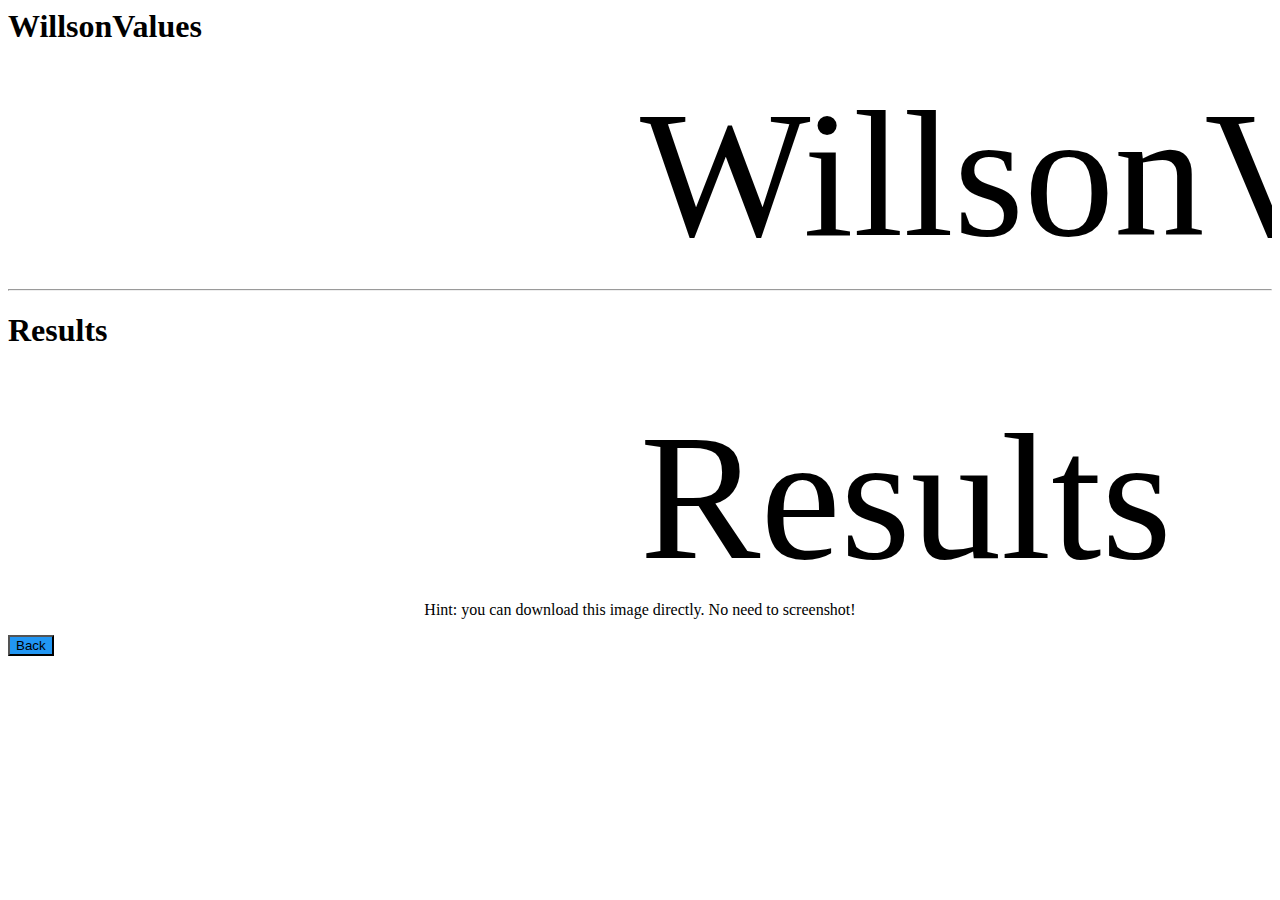
==== results.html @ bc6aa130 "Changes" ====
<head>
    <!-- Global site tag (gtag.js) - Google Analytics -->
    <script async src="https://www.googletagmanager.com/gtag/js?id=UA-99715444-7"></script>
    <script>
        window.dataLayer = window.dataLayer || [];
        function gtag() { dataLayer.push(arguments); }
        gtag('js', new Date());

        gtag('config', 'UA-99715444-7');
    </script>

    <link href="https://fonts.googleapis.com/css?family=Montserrat:300,400,700|Roboto:400,700" rel="stylesheet">
    <link href='style.css' rel='stylesheet' type='text/css'>
    <title>WillsonValues Results</title>
    <link rel="icon" type="x-icon" href="icon.png">
    <link rel="shortcut icon" type="x-icon" href="icon.png">
    <meta charset="utf-8">
	<meta name="viewport" content="width=device-width, initial-scale=1.0">
    </head>
    
    <body>
    <h1 class="title">WillsonValues</h1>
    <svg id="svgHeader" style="width: 100%;" viewBox="0 0 112 19">
        <text x="50%" y="15" class="svgHeader">WillsonValues</text>
    </svg>
    <hr>
    
	<h1 class="title">Results</h1></br>
    <svg id="svgHeader" style="width: 100%;" viewBox="0 0 112 19">
		<text x="50%" y="15" class="svgHeader">Results</text>
	</svg>
    
    <img src="" id="banner"></canvas></br>
    <p style="text-align:center;margin:-2px auto">Hint: you can download this image directly. No need to screenshot!</p></br>
    <button class="button" onclick="location.href='index.html';" style="background-color: #2196f3;">Back</button> <br>
	
    
    <script>
        const urlParams = new URLSearchParams(window.location.search);
        x_axis  = parseFloat(urlParams.get("right"))
        y_axis  = parseFloat(urlParams.get("auth"))
        z_axis  = parseFloat(urlParams.get("prog"))
    
        window.onload = function() {
            var background = new Image();
            background.onload = function() {
                var c = document.createElement("canvas");
                c.width = 1850;
                c.height = 1600;
                var ctx = c.getContext("2d");
                ctx.fillStyle = "#EEEEEE"
                ctx.fillRect(0, 0, 1850, 1600);
                ctx.drawImage(background, 0, 0);
    
                var dot = c.getContext("2d");
                dot.beginPath();
                dot.arc(200 + (1000 * (x_axis+10)/20), 1150 - (1000 * (y_axis + 10)/20), 25, 0, 2 * Math.PI);
                dot.fillStyle = 'red';
                dot.fill();
                dot.stroke();
    
                var line = c.getContext("2d");
                line.beginPath();
                line.moveTo(1500, 1145 - (1000 * (z_axis + 10)/20));
                line.lineTo(1650, 1145 - (1000 * (z_axis + 10)/20));
                line.lineWidth = 10;
                line.strokeStyle = "red";
                line.stroke();
    
                ctx.font="50px Montserrat"
                ctx.textAlign="center"
                ctx.fillStyle="#222222"
                ctx.fillText("Left / Right Axis (x): " + x_axis, 725, 1375)
                ctx.fillText("Auth / Lib Axis (y): " + y_axis, 725, 1450)
                ctx.fillText("Prog / Con Axis (z): " + z_axis, 725, 1525)
                ctx.textAlign="right"
                ctx.font="60px Montserrat"
                ctx.fillText("WillsonValues", 1820, 1560)
    
                document.getElementById("banner").src = c.toDataURL();
            }
            background.src = "./compass.png";
        }
        </script>
    </body>
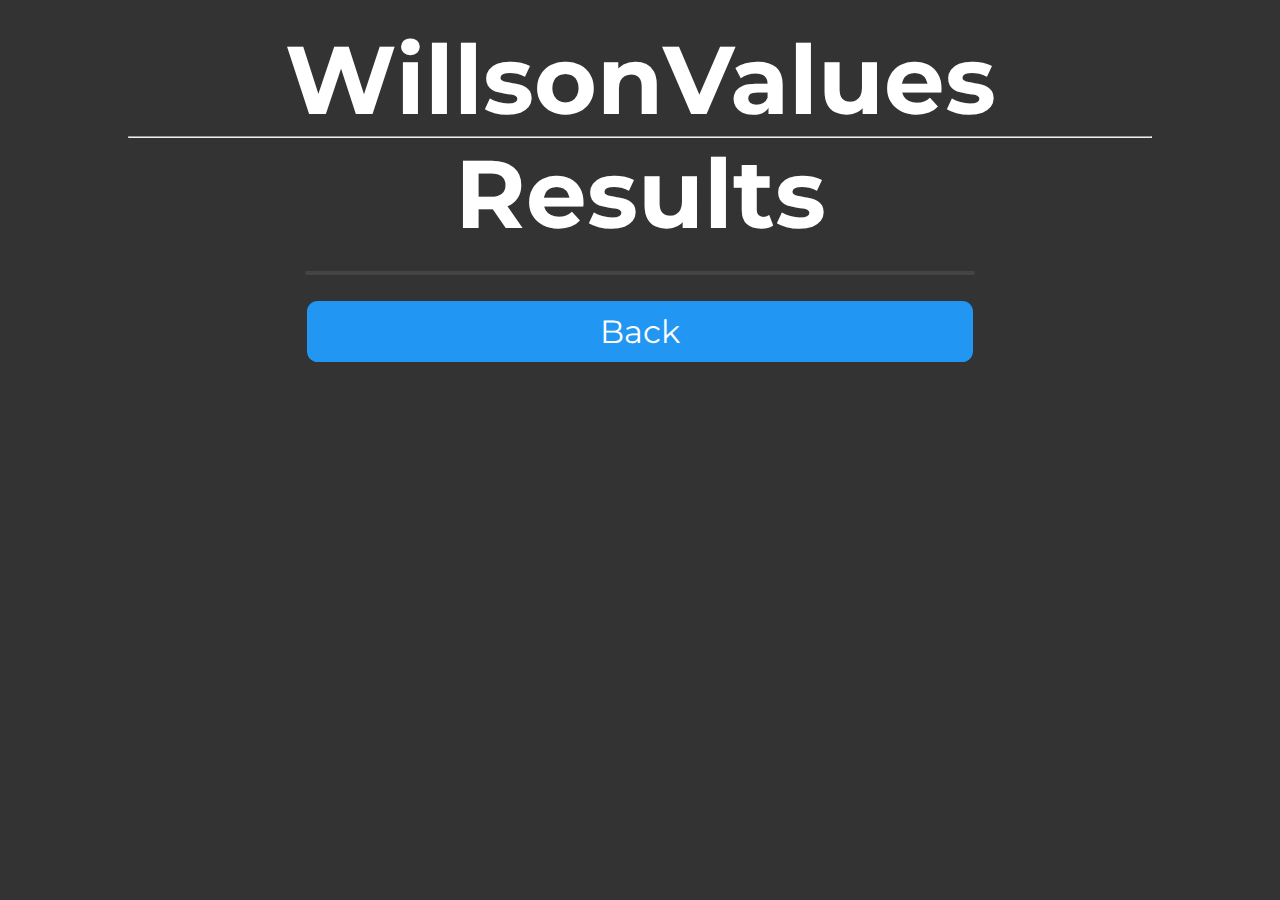
==== commit 41712956: "Slight colour tweaks" ====
--- a/results.html
+++ b/results.html
@@ -31,7 +31,6 @@
 	</svg>
     
     <img src="" id="banner"></canvas></br>
-    <p style="text-align:center;margin:-2px auto">Hint: you can download this image directly. No need to screenshot!</p></br>
     <button class="button" onclick="location.href='index.html';" style="background-color: #2196f3;">Back</button> <br>
 	
     
--- a/style.css
+++ b/style.css
@@ -0,0 +1,265 @@
+html {
+    background-color: #333;
+    padding: 0px;
+}
+body {
+    width: 80%;
+    min-height: calc(100vh - 4em);
+    margin: 0 auto;
+    padding: 2em;
+}
+p {
+    color: white;
+    font-family: 'Roboto', sans-serif;
+    font-size: 16pt;
+    line-height: 1;
+    margin: 4pt;
+}
+a{
+    color: #2222DD;
+}
+a:hover{
+    color: #22DDDD;
+}
+p.value-description {
+    text-indent: -16pt;
+    margin-left: 20pt;
+}
+p.question {
+    margin: 16pt auto;
+    color: #333333;
+    font-family: 'Montserrat', sans-serif;
+    font-weight: normal;
+    width: 70%;
+    min-width: 500pt;
+    min-height: 144pt;
+    background-color: #eeeeee;
+    padding: 16pt;
+    border-radius: 16pt;
+    font-size: 36pt;
+    display: flex;
+    justify-content: center;
+    align-items: center;
+    text-align: center;
+
+}
+h1 {
+    color: white;
+    font-family: 'Montserrat', sans-serif;
+    font-size: 72pt;
+    text-align: center;
+    line-height: 72pt;
+    margin-top: 0pt;
+    margin-bottom: 0pt;
+}
+#svgHeader {
+	display: none;
+}
+h2 {
+    color: white;
+    font-family: 'Montserrat', sans-serif;
+    font-size: 36pt;
+    line-height: 36pt;
+    margin-top: 12pt;
+    margin-bottom: 0pt;
+}
+li {
+    font-size: 16pt;
+    text-indent: 16pt;
+}
+a {
+    font-family: inherit;
+}
+
+.selection {
+    background-color: #4caf50;
+    font-family: 'Montserrat', sans-serif;
+    border: none;
+    border-radius: 8pt;
+    color: white;
+    padding: 8pt;
+    width: 50%;
+    min-width: 500pt;
+    text-align: center;
+    text-decoration: none;
+    display: block;
+    font-size: 24pt;
+    margin: -2px auto;
+    cursor: pointer;
+}
+
+.num_input {
+    background-color: #2196f3;
+    font-family: 'Montserrat', sans-serif;
+    border: none;
+    border-radius: 8pt;
+    color: white;
+    padding: 8pt;
+    width: 50%;
+    min-width: 500pt;
+    text-align: center;
+    text-decoration: none;
+    display: block;
+    font-size: 24pt;
+    margin: -2px auto;
+    cursor: pointer;
+}
+
+hr {
+    background-color: white;
+}
+
+.text_input {
+    background-color: #2196f3;
+    font-family: 'Montserrat', sans-serif;
+    border: none;
+    border-radius: 8pt;
+    color: white;
+    padding: 8pt;
+    width: 50%;
+    min-width: 500pt;
+    text-align: center;
+    text-decoration: none;
+    display: block;
+    font-size: 24pt;
+    margin: -2px auto;
+    cursor: pointer;
+}
+
+img.center {
+    display: block;
+    margin: 1em auto;
+    width: 50%;
+    min-width: 500pt;
+}
+.button {
+    background-color: #2196f3;
+    font-family: 'Montserrat', sans-serif;
+    border: none;
+    border-radius: 8pt;
+    color: white;
+    padding: 8pt;
+    width: 50%;
+    min-width: 500pt;
+    text-align: center;
+    text-decoration: none;
+    display: block;
+    font-size: 24pt;
+    margin: -2px auto;
+    cursor: pointer;
+}
+.green_button {
+    background-color: #4caf50;
+}
+.small_button, .small_button_off {
+    background-color: #333;
+    font-family: 'Montserrat', sans-serif;
+    border: none;
+    border-radius: 8pt;
+    color: white;
+    padding: 8pt;
+    width: 10%;
+    min-width: 100pt;
+    text-align: center;
+    text-decoration: none;
+    display: block;
+    font-size: 18pt;
+    margin: -2px auto;
+    cursor: pointer;
+}
+.small_button_off {
+    background-color: #ddd;
+    color: #888;
+    border: 2px solid #888;
+    cursor: not-allowed;
+    margin: -4px auto;
+}
+.button:disabled {
+    background-color: #ddd;
+    font-family: 'Montserrat', sans-serif;
+    border: 2px solid #888;
+    border-radius: 8pt;
+    color: #888;
+    padding: 8pt;
+    width: 50%;
+    min-width: 500pt;
+    text-align: center;
+    text-decoration: none;
+    display: block;
+    font-size: 24pt;
+    margin: -2px auto;
+    cursor: not-allowed;
+}
+div.text-wrapper {
+    font-family: 'Montserrat', sans-serif;
+    font-size: 36pt;
+    line-height: 36pt;
+    color: #222222;
+    display: inline-block;
+}
+span.weight-300 {
+    font-weight: 300;
+}
+#banner {
+    border-color: #444444;
+    border-style: solid;
+    border-width: 2px;
+    border-radius: 8pt;
+    display: block;
+    margin: 8pt;
+    margin-left: auto;
+    margin-right: auto;
+    max-width: 50%;
+	min-width: 500pt;
+}
+
+@media screen and (orientation:portrait) {
+	body {
+		width: auto !important;
+		border-width: 0px !important;  
+	}
+	
+	.title {
+		display: none;
+	}
+	
+    #svgHeader {
+		display: block !important;
+    }
+
+	.svgHeader {
+		color: #222222;
+		font-family: 'Montserrat', sans-serif;
+		text-align: center;
+		margin-top: 0pt;
+		margin-bottom: 0pt;
+		font-weight: bold;
+        text-anchor: middle;
+	}
+	
+	#banner {
+		min-width: 0px;
+		max-width: 100%;
+		border-width: 1px;
+	}
+	
+	.button, .button:disabled, .text_input, .num_input, .selection {
+		min-width: 0px;
+		max-width: 100%;
+		width: 100%;
+		font-size: 1.5em;
+	}
+	
+	h2 {
+		font-size: 1.5em;
+		line-height: initial
+	}
+
+    p.question {
+        min-height: 224px !important;
+        min-width: 0px;
+		max-width: 100%;
+		width: auto;
+		font-size: 1.75em;
+    }
+}